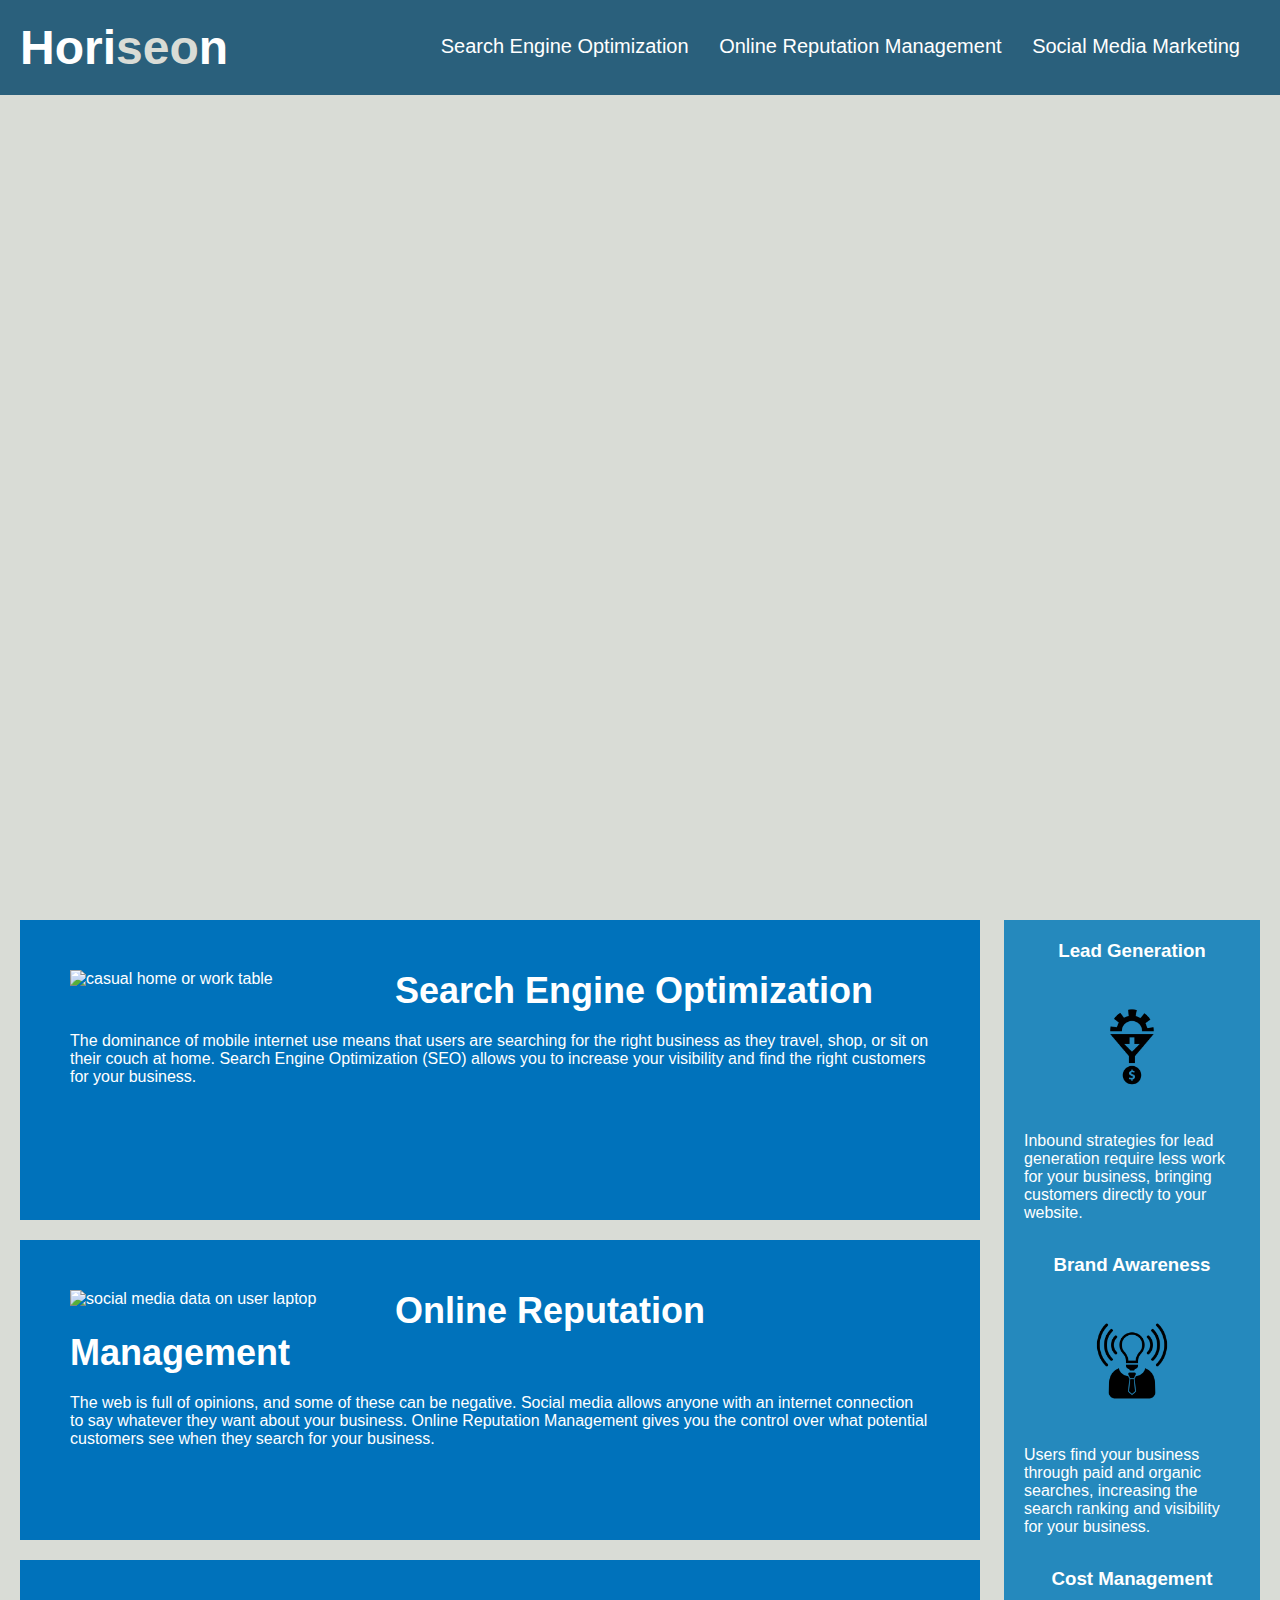
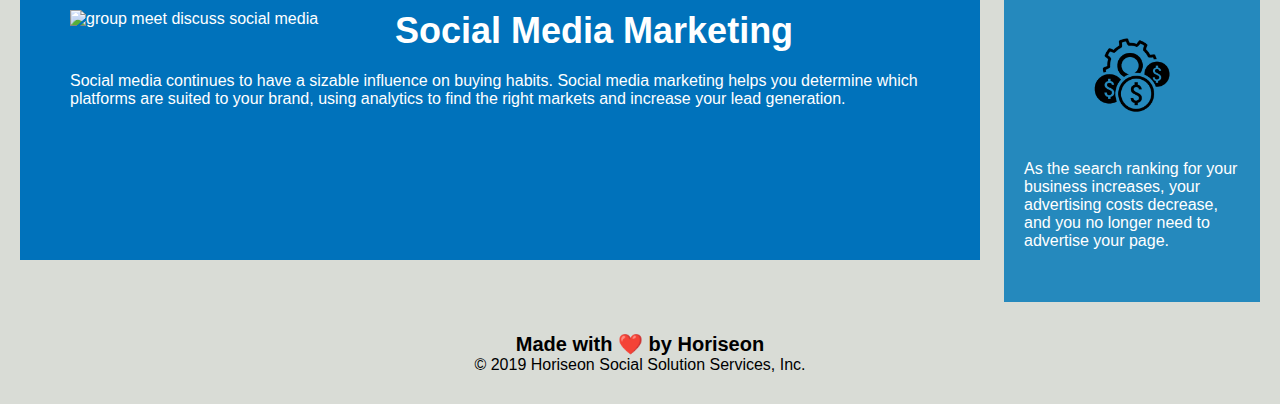
==== Develop/index.html @ ab41c589 "adding code refactor changes and README.md" ====
<!DOCTYPE html>
<html lang="en-us">

<head>
    <!--Meta tag to improve SEO -->
    <meta title="Horiseon"
        content="Search Engine Optimization, Online Reputation Management, Social Media Marketing, Lead Generation, Brand Awareness, Cost Management"
        ; charset="UTF-8" />
    <!--Linking CSS style sheet -->
    <link rel="stylesheet" href="./assets/css/style.css">
    <!--web page title-->
    <title>Horiseon | Multifaceted Marketing Agency</title>
</head>

<body>
    <!--main semantic element-->
    <main>
        <div class="header">
            <!--Company name with alternate "seo" color-->
            <h1>Hori<span class="seo">seo</span>n</h1>
            <div>
                <!--Company content capabilities List-->
                <ul>
                    <li>
                        <a href="#search-engine-optimization">Search Engine Optimization</a>
                    </li>
                    <li>
                        <a href="#online-reputation-management">Online Reputation Management</a>
                    </li>
                    <li>
                        <a href="#social-media-marketing">Social Media Marketing</a>
                    </li>
                </ul>
            </div>
        </div>
        <!--Background image and title for description-->
        <div class="hero" title="group meeting at a conference table">
        </div>
        <div class="content">
            <!--Search Engine Optimization image and description-->
            <!--section semantic element-->
            <section>
                <div id="search-engine-optimization" class="content-type">
                    <img src="./assets/images/search-engine-optimization.jpg" alt="casual home or work table"
                        width="300" class="float-left">
                    <h2>Search Engine Optimization</h2>
                    <p>
                        The dominance of mobile internet use means that users are searching for the right business as
                        they travel, shop, or sit on their couch at home. Search Engine Optimization (SEO) allows you to
                        increase your visibility and find the right customers for your business.
                    </p>
                </div>
            </section>
            <!--Online Reputation Management image and description-->
            <!--section semantic element-->
            <section>
                <div id="online-reputation-management" class="content-type">
                    <img src="./assets/images/online-reputation-management.jpg" alt="social media data on user laptop"
                        width="300" class="float-left">
                    <h2>Online Reputation Management</h2>
                    <p>
                        The web is full of opinions, and some of these can be negative. Social media allows anyone with
                        an internet connection to say whatever they want about your business. Online Reputation Management
                        gives you the control over what potential customers see when they search for your business.
                    </p>
                </div>
            </section>
            <!--Social Media Marketing image and description-->
            <!--section semantic element-->
            <section>
                <div id="social-media-marketing" class="content-type">
                    <img src="./assets/images/social-media-marketing.jpg" alt="group meet discuss social media"
                        width="300" class="float-left">
                    <h2>Social Media Marketing</h2>
                    <p>
                        Social media continues to have a sizable influence on buying habits. Social media marketing
                        helps you determine which platforms are suited to your brand, using analytics to find the right markets
                        and increase your lead generation.
                    </p>
                </div>
            </section>
        </div>
        <div class="benefits">
            <!--aside semantic elements-->
            <aside>
                <!--Lead Generation image and description-->
                <div class="benefit-type">
                    <h3>Lead Generation</h3>
                    <img src="./assets/images/lead-generation.png" alt="lead generation graphic">
                    <p>
                        Inbound strategies for lead generation require less work for your business, bringing customers
                        directly to your website.
                    </p>
                </div>
                <!--Brand Awareness image and description-->
                <div class="benefit-type">
                    <h3>Brand Awareness</h3>
                    <img src="./assets/images/brand-awareness.png" alt="brand awareness graphic">
                    <p>
                        Users find your business through paid and organic searches, increasing the search ranking and
                        visibility for your business.
                    </p>
                </div>
                <!--Cost Management image and description-->
                <div class="benefit-type">
                    <h3>Cost Management</h3>
                    <img src="./assets/images/cost-management.png" alt="cost management graphic">
                    <p>
                        As the search ranking for your business increases, your advertising costs decrease, and you no
                        longer need to advertise your page.
                    </p>
                </div>
            </aside>
        </div>

        <!--footer semantic element-->
        <footer>
            <!--web page author and copyright date-->
            <div class="footer">
                <h2>Made with ❤️️ by Horiseon</h2>
                <p>
                    &copy; 2019 Horiseon Social Solution Services, Inc.
                </p>
            </div>
        </footer>
    </main>
</body>

</html>
---- Develop/assets/css/style.css ----
/*reset container size, margin, & padding*/
* {
    box-sizing: border-box;
    padding: 0;
    margin: 0;
}

/*background color of web page*/
body {
    background-color: #d9dcd6;
}

/*header properties*/
.header {
    padding: 20px;
    font-family: 'Trebuchet MS', 'Lucida Sans Unicode', 'Lucida Grande', 'Lucida Sans', Arial, sans-serif;
    background-color: #2a607c;
    color: #ffffff;
}

/*Horiseon <h1> tag properties*/
.header h1 {
    display: inline-block;
    font-size: 48px;
}

/*h1 header color for "seo"*/
.header h1 .seo {
    color: #d9dcd6;
}

/*header div properties of <ul>*/
.header div {
    padding-top: 15px;
    margin-right: 20px;
    float: right;
    font-family: 'Gill Sans', 'Gill Sans MT', Calibri, 'Trebuchet MS', sans-serif;
    font-size: 20px;
}

/*header div properties of <ul>*/
.header div ul {
    list-style-type: none;
}

/*div properties of <li> items within <ul>*/
.header div ul li {
    display: inline-block;
    margin-left: 25px;
}

/*text properties of <ul> <a> elements*/
a {
    color: #ffffff;
    text-decoration: none;
}

/*text size of <p> elements*/
p {
    font-size: 16px;
}

/*hero class div image properties*/
.hero {
    height: 800px;
    width: 100%;
    margin-bottom: 25px;
    background-image: url("../images/digital-marketing-meeting.jpg");
    background-size: cover;
    background-position: center;
}

/*float-left class content image properties*/
.float-left {
    float: left;
    margin-right: 25px;
}

/*content class div properties*/
.content {
    width: 75%;
    display: inline-block;
    margin-left: 20px;
}

/*content-type class div properties*/
.content-type {
    margin-bottom: 20px;
    padding: 50px;
    height: 300px;
    font-family: 'Gill Sans', 'Gill Sans MT', Calibri, 'Trebuchet MS', sans-serif;
    background-color: #0072bb;
    color: #ffffff;
}

/*content-type class image height*/
.content-type img {
    max-height: 200px;
}

/*content-type class <h2> properties*/
.content-type h2 {
    margin-bottom: 20px;
    font-size: 36px;
}

/*benefits class div properties*/
.benefits {
    margin-right: 20px;
    padding: 20px;
    clear: both;
    float: right;
    width: 20%;
    height: 100%;
    font-family: 'Gill Sans', 'Gill Sans MT', Calibri, 'Trebuchet MS', sans-serif;
    background-color: #2589bd;
}

/*benefit-type class div properties*/
.benefit-type {
    margin-bottom: 32px;
    color: #ffffff;
}

/*benefit-type class <h3> properties*/
.benefit-type h3 {
    margin-bottom: 10px;
    text-align: center;
}

/*benefit-type class image properties*/
.benefit-type img {
    display: block;
    margin: 10px auto;
    max-width: 150px;
}

/*footer class properties*/
.footer {
    padding: 30px;
    clear: both;
    font-family: 'Trebuchet MS', 'Lucida Sans Unicode', 'Lucida Grande', 'Lucida Sans', Arial, sans-serif;
    text-align: center;
}

/*footer class <h2> font size*/
.footer h2 {
    font-size: 20px;
}
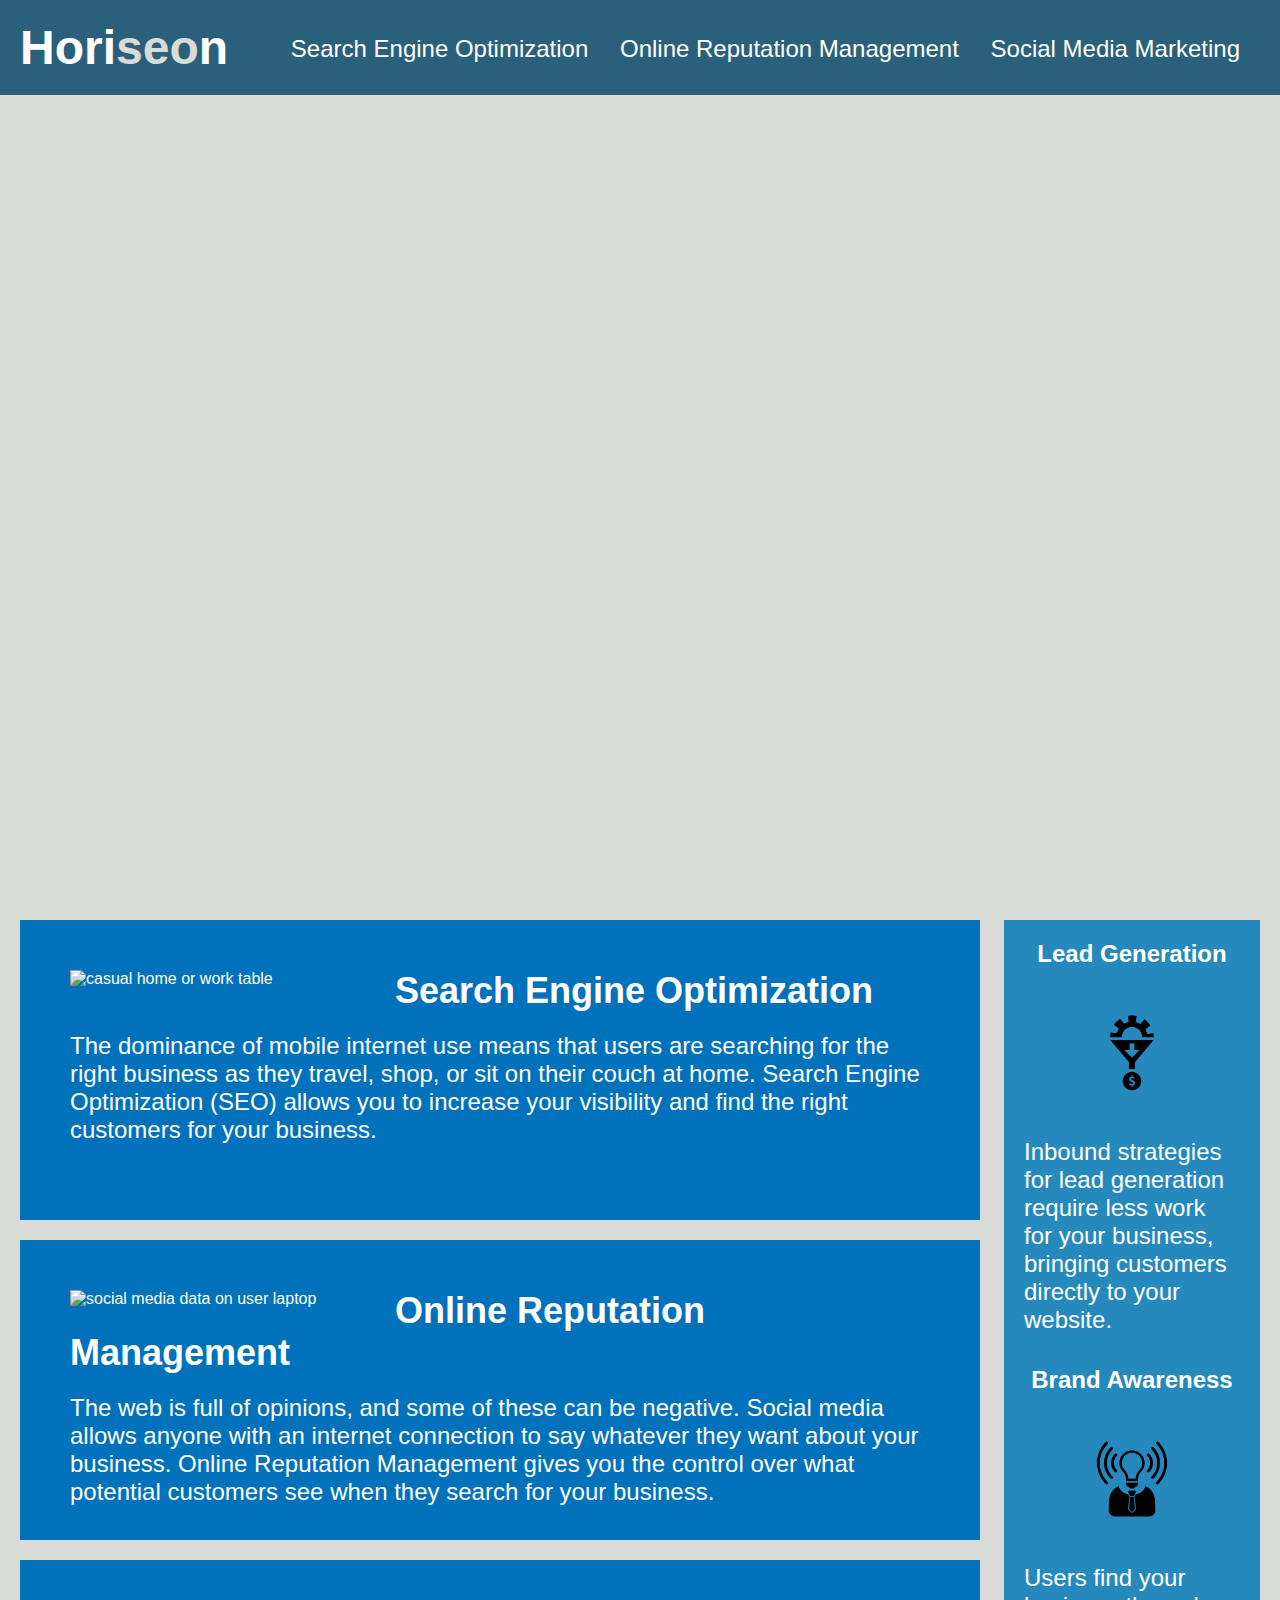
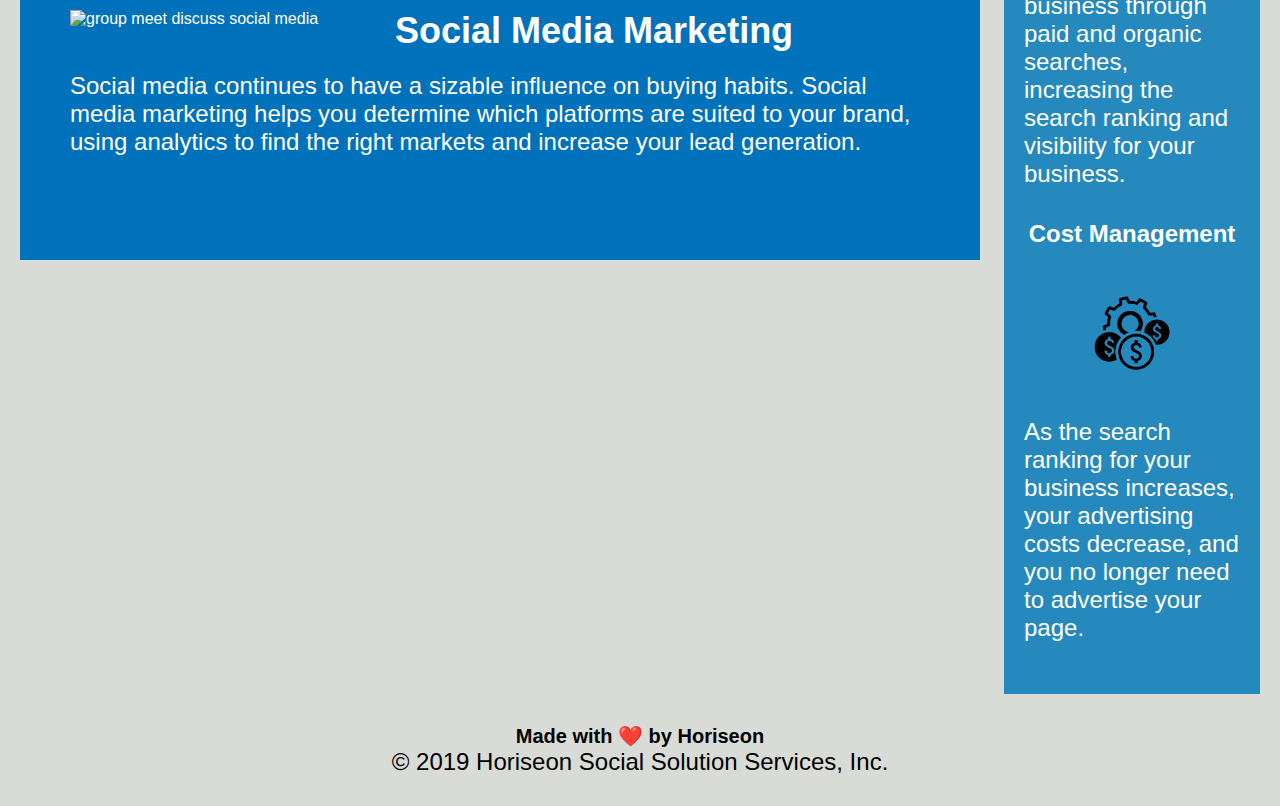
==== commit 70dbb08e: "increase font size on website" ====
--- a/Develop/index.html
+++ b/Develop/index.html
@@ -15,7 +15,8 @@
 <body>
     <!--main semantic element-->
     <main>
-        <div class="header">
+        <!--header semantic element-->
+        <header class="header">
             <!--Company name with alternate "seo" color-->
             <h1>Hori<span class="seo">seo</span>n</h1>
             <div>
@@ -32,97 +33,84 @@
                     </li>
                 </ul>
             </div>
-        </div>
+        </header>
         <!--Background image and title for description-->
         <div class="hero" title="group meeting at a conference table">
         </div>
         <div class="content">
-            <!--Search Engine Optimization image and description-->
             <!--section semantic element-->
-            <section>
-                <div id="search-engine-optimization" class="content-type">
-                    <img src="./assets/images/search-engine-optimization.jpg" alt="casual home or work table"
-                        width="300" class="float-left">
-                    <h2>Search Engine Optimization</h2>
-                    <p>
-                        The dominance of mobile internet use means that users are searching for the right business as
-                        they travel, shop, or sit on their couch at home. Search Engine Optimization (SEO) allows you to
-                        increase your visibility and find the right customers for your business.
-                    </p>
-                </div>
+            <section id="search-engine-optimization" class="content-type">
+                <img src="./assets/images/search-engine-optimization.jpg" alt="casual home or work table"
+                    class="float-left">
+                <h2>Search Engine Optimization</h2>
+                <p>
+                    The dominance of mobile internet use means that users are searching for the right business as
+                    they travel, shop, or sit on their couch at home. Search Engine Optimization (SEO) allows you to
+                    increase your visibility and find the right customers for your business.
+                </p>
             </section>
-            <!--Online Reputation Management image and description-->
             <!--section semantic element-->
-            <section>
-                <div id="online-reputation-management" class="content-type">
-                    <img src="./assets/images/online-reputation-management.jpg" alt="social media data on user laptop"
-                        width="300" class="float-left">
-                    <h2>Online Reputation Management</h2>
-                    <p>
-                        The web is full of opinions, and some of these can be negative. Social media allows anyone with
-                        an internet connection to say whatever they want about your business. Online Reputation Management
-                        gives you the control over what potential customers see when they search for your business.
-                    </p>
-                </div>
+            <section id="online-reputation-management" class="content-type">
+                <img src="./assets/images/online-reputation-management.jpg" alt="social media data on user laptop"
+                    class="float-left">
+                <h2>Online Reputation Management</h2>
+                <p>
+                    The web is full of opinions, and some of these can be negative. Social media allows anyone with
+                    an internet connection to say whatever they want about your business. Online Reputation
+                    Management
+                    gives you the control over what potential customers see when they search for your business.
+                </p>
             </section>
-            <!--Social Media Marketing image and description-->
             <!--section semantic element-->
-            <section>
-                <div id="social-media-marketing" class="content-type">
-                    <img src="./assets/images/social-media-marketing.jpg" alt="group meet discuss social media"
-                        width="300" class="float-left">
-                    <h2>Social Media Marketing</h2>
-                    <p>
-                        Social media continues to have a sizable influence on buying habits. Social media marketing
-                        helps you determine which platforms are suited to your brand, using analytics to find the right markets
-                        and increase your lead generation.
-                    </p>
-                </div>
+            <section id="social-media-marketing" class="content-type">
+                <img src="./assets/images/social-media-marketing.jpg" alt="group meet discuss social media"
+                    class="float-left">
+                <h2>Social Media Marketing</h2>
+                <p>
+                    Social media continues to have a sizable influence on buying habits. Social media marketing
+                    helps you determine which platforms are suited to your brand, using analytics to find the right
+                    markets
+                    and increase your lead generation.
+                </p>
             </section>
         </div>
         <div class="benefits">
-            <!--aside semantic elements-->
-            <aside>
-                <!--Lead Generation image and description-->
-                <div class="benefit-type">
-                    <h3>Lead Generation</h3>
-                    <img src="./assets/images/lead-generation.png" alt="lead generation graphic">
-                    <p>
-                        Inbound strategies for lead generation require less work for your business, bringing customers
-                        directly to your website.
-                    </p>
-                </div>
-                <!--Brand Awareness image and description-->
-                <div class="benefit-type">
-                    <h3>Brand Awareness</h3>
-                    <img src="./assets/images/brand-awareness.png" alt="brand awareness graphic">
-                    <p>
-                        Users find your business through paid and organic searches, increasing the search ranking and
-                        visibility for your business.
-                    </p>
-                </div>
-                <!--Cost Management image and description-->
-                <div class="benefit-type">
-                    <h3>Cost Management</h3>
-                    <img src="./assets/images/cost-management.png" alt="cost management graphic">
-                    <p>
-                        As the search ranking for your business increases, your advertising costs decrease, and you no
-                        longer need to advertise your page.
-                    </p>
-                </div>
-            </aside>
+            <!--section semantic element-->
+            <section class="benefit-type">
+                <h2>Lead Generation</h2>
+                <img src="./assets/images/lead-generation.png" alt="lead generation graphic">
+                <p>
+                    Inbound strategies for lead generation require less work for your business, bringing customers
+                    directly to your website.
+                </p>
+            </section>
+            <!--section semantic element-->
+            <section class="benefit-type">
+                <h2>Brand Awareness</h2>
+                <img src="./assets/images/brand-awareness.png" alt="brand awareness graphic">
+                <p>
+                    Users find your business through paid and organic searches, increasing the search ranking and
+                    visibility for your business.
+                </p>
+            </section>
+            <!--section semantic element-->
+            <section class="benefit-type">
+                <h2>Cost Management</h2>
+                <img src="./assets/images/cost-management.png" alt="cost management graphic">
+                <p>
+                    As the search ranking for your business increases, your advertising costs decrease, and you no
+                    longer need to advertise your page.
+                </p>
+            </section>
         </div>
-
-        <!--footer semantic element-->
-        <footer>
-            <!--web page author and copyright date-->
-            <div class="footer">
-                <h2>Made with ❤️️ by Horiseon</h2>
-                <p>
-                    &copy; 2019 Horiseon Social Solution Services, Inc.
-                </p>
-            </div>
-        </footer>
+    </main>
+    <!--footer semantic element, author and copyright date-->
+    <footer class="footer">
+        <h2>Made with ❤️️ by Horiseon</h2>
+        <p>
+            &copy; 2019 Horiseon Social Solution Services, Inc.
+        </p>
+    </footer>
     </main>
 </body>
 
--- a/Develop/assets/css/style.css
+++ b/Develop/assets/css/style.css
@@ -35,7 +35,7 @@
     margin-right: 20px;
     float: right;
     font-family: 'Gill Sans', 'Gill Sans MT', Calibri, 'Trebuchet MS', sans-serif;
-    font-size: 20px;
+    font-size: 24px;
 }
 
 /*header div properties of <ul>*/
@@ -57,7 +57,7 @@
 
 /*text size of <p> elements*/
 p {
-    font-size: 16px;
+    font-size: 24px;
 }
 
 /*hero class div image properties*/
@@ -93,9 +93,10 @@
     color: #ffffff;
 }
 
-/*content-type class image height*/
+/*content-type class image height and width*/
 .content-type img {
     max-height: 200px;
+    width: 300px;
 }
 
 /*content-type class <h2> properties*/
@@ -123,7 +124,7 @@
 }
 
 /*benefit-type class <h3> properties*/
-.benefit-type h3 {
+.benefit-type h2 {
     margin-bottom: 10px;
     text-align: center;
 }
